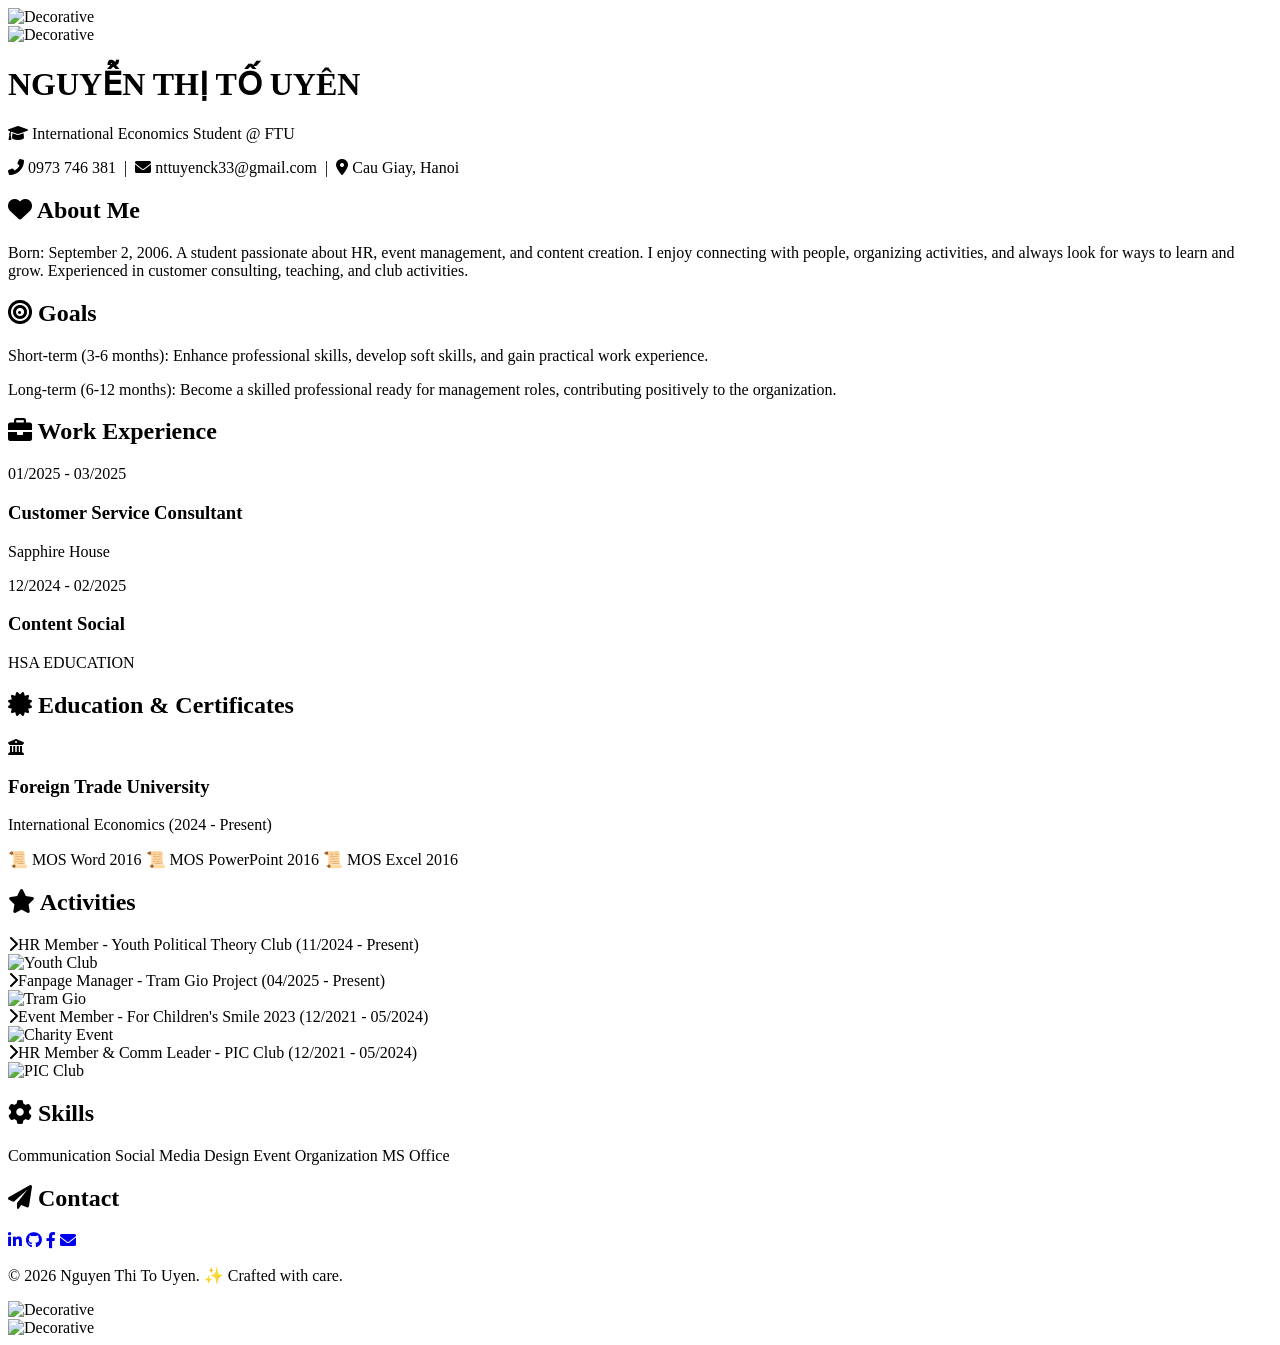
==== index - Copy.html @ 97e745c8 "Add files via upload" ====
<!DOCTYPE html>
<html lang="en">
<head>
    <meta charset="UTF-8">
    <meta name="viewport" content="width=device-width, initial-scale=1.0">
    <title>Nguyễn Thị Tố Uyên - Portfolio</title>
    <link rel="stylesheet" href="style.css">
    <link rel="stylesheet" href="https://cdnjs.cloudflare.com/ajax/libs/font-awesome/6.0.0/css/all.min.css">
</head>
<body>
    <div class="container">
        <!-- Cột ảnh bên trái - 2 ảnh -->
        <div class="sidebar left-sidebar">
            <div class="decor-image">
                <img src="https://via.placeholder.com/200x200/F2A7AD/FFFFFF?text=🌸" alt="Decorative">
            </div>
            <div class="decor-image">
                <img src="https://via.placeholder.com/200x200/F2A2C0/FFFFFF?text=✨" alt="Decorative">
            </div>
        </div>

        <!-- Nội dung chính giữa -->
        <div class="main-content">
            <div class="content">
                <!-- Header -->
                <header class="fade-in">
                    <h1>NGUYỄN THỊ TỐ UYÊN</h1>
                    <p class="subtitle"><i class="fas fa-graduation-cap"></i> International Economics Student @ FTU</p>
                    <p class="contact">
                        <i class="fas fa-phone-alt"></i> 0973 746 381 &nbsp;|&nbsp;
                        <i class="fas fa-envelope"></i> nttuyenck33@gmail.com &nbsp;|&nbsp;
                        <i class="fas fa-map-marker-alt"></i> Cau Giay, Hanoi
                    </p>
                </header>

                <!-- About Me -->
                <section class="scroll-reveal">
                    <h2><i class="fas fa-heart"></i> About Me</h2>
                    <p>Born: September 2, 2006. A student passionate about HR, event management, and content creation. I enjoy connecting with people, organizing activities, and always look for ways to learn and grow. Experienced in customer consulting, teaching, and club activities.</p>
                </section>

                <!-- Goals -->
                <section class="scroll-reveal">
                    <h2><i class="fas fa-bullseye"></i> Goals</h2>
                    <div class="goals-list">
                        <p><span class="goal-label">Short-term (3-6 months):</span> Enhance professional skills, develop soft skills, and gain practical work experience.</p>
                        <p><span class="goal-label">Long-term (6-12 months):</span> Become a skilled professional ready for management roles, contributing positively to the organization.</p>
                    </div>
                </section>

                <!-- Work Experience -->
                <section class="scroll-reveal">
                    <h2><i class="fas fa-briefcase"></i> Work Experience</h2>
                    <div class="timeline-item">
                        <div class="timeline-date">01/2025 - 03/2025</div>
                        <div class="timeline-content">
                            <h3>Customer Service Consultant</h3>
                            <p class="company">Sapphire House</p>
                        </div>
                    </div>
                    <div class="timeline-item">
                        <div class="timeline-date">12/2024 - 02/2025</div>
                        <div class="timeline-content">
                            <h3>Content Social </h3>
                            <p class="company">HSA EDUCATION</p>
                        </div>
                    </div>
                </section>

                <!-- Education & Certificates -->
                <section class="scroll-reveal">
                    <h2><i class="fas fa-certificate"></i> Education & Certificates</h2>
                    <div class="edu-item">
                        <i class="fas fa-university"></i>
                        <div><h3>Foreign Trade University</h3><p>International Economics (2024 - Present)</p></div>
                    </div>
                    <div class="certs">
                        <span class="cert-badge">📜 MOS Word 2016</span>
                        <span class="cert-badge">📜 MOS PowerPoint 2016</span>
                        <span class="cert-badge">📜 MOS Excel 2016</span>
                    </div>
                </section>

                <!-- Activities -->
                <section class="scroll-reveal">
                    <h2><i class="fas fa-star"></i> Activities</h2>
                    <div class="activities-container">
                        <div class="activity-item">
                            <div class="activity-info"><i class="fas fa-chevron-right"></i><span>HR Member - Youth Political Theory Club (11/2024 - Present)</span></div>
                            <div class="activity-image"><img src="https://via.placeholder.com/200x120/F2A7AD/FFFFFF?text=Youth+Club" alt="Youth Club"></div>
                        </div>
                        <div class="activity-item">
                            <div class="activity-info"><i class="fas fa-chevron-right"></i><span>Fanpage Manager - Tram Gio Project (04/2025 - Present)</span></div>
                            <div class="activity-image"><img src="https://via.placeholder.com/200x120/F2A2C0/FFFFFF?text=Tram+Gio" alt="Tram Gio"></div>
                        </div>
                        <div class="activity-item">
                            <div class="activity-info"><i class="fas fa-chevron-right"></i><span>Event Member - For Children's Smile 2023 (12/2021 - 05/2024)</span></div>
                            <div class="activity-image"><img src="https://via.placeholder.com/200x120/F2D98D/4a4a4a?text=Children+Smile" alt="Charity Event"></div>
                        </div>
                        <div class="activity-item">
                            <div class="activity-info"><i class="fas fa-chevron-right"></i><span>HR Member & Comm Leader - PIC Club (12/2021 - 05/2024)</span></div>
                            <div class="activity-image"><img src="https://via.placeholder.com/200x120/F2D0D3/4a4a4a?text=PIC+Club" alt="PIC Club"></div>
                        </div>
                    </div>
                </section>

                <!-- Skills -->
                <section class="scroll-reveal">
                    <h2><i class="fas fa-cog"></i> Skills</h2>
                    <div class="skills">
                        <span class="skill-tag">Communication</span>
                        <span class="skill-tag">Social Media</span>
                        <span class="skill-tag">Design</span>
                        <span class="skill-tag">Event Organization</span>
                        <span class="skill-tag">MS Office</span>
                    </div>
                </section>

                <!-- Contact -->
                <section class="scroll-reveal">
                    <h2><i class="fas fa-paper-plane"></i> Contact</h2>
                    <div class="contact-icons">
                        <a href="#" class="contact-icon"><i class="fab fa-linkedin-in"></i></a>
                        <a href="#" class="contact-icon"><i class="fab fa-github"></i></a>
                        <a href="#" class="contact-icon"><i class="fab fa-facebook-f"></i></a>
                        <a href="#" class="contact-icon"><i class="fas fa-envelope"></i></a>
                    </div>
                </section>

                <footer>
                    <p>© 2026 Nguyen Thi To Uyen. ✨ Crafted with care.</p>
                </footer>
            </div>
        </div>

        <!-- Cột ảnh bên phải - 2 ảnh -->
        <div class="sidebar right-sidebar">
            <div class="decor-image">
                <img src="https://via.placeholder.com/200x200/F2D0D3/4a4a4a?text=🌈" alt="Decorative">
            </div>
            <div class="decor-image">
                <img src="https://via.placeholder.com/200x200/F2D98D/4a4a4a?text=🦊" alt="Decorative">
            </div>
        </div>
    </div>

    <script>
        // Hiệu ứng xuất hiện khi cuộn
        const reveals = document.querySelectorAll('.scroll-reveal');

        function checkReveal() {
            for (let i = 0; i < reveals.length; i++) {
                const windowHeight = window.innerHeight;
                const revealTop = reveals[i].getBoundingClientRect().top;
                const revealPoint = 150;

                if (revealTop < windowHeight - revealPoint) {
                    reveals[i].classList.add('active');
                }
            }
        }

        window.addEventListener('scroll', checkReveal);
        checkReveal();
    </script>
</body>
</html>
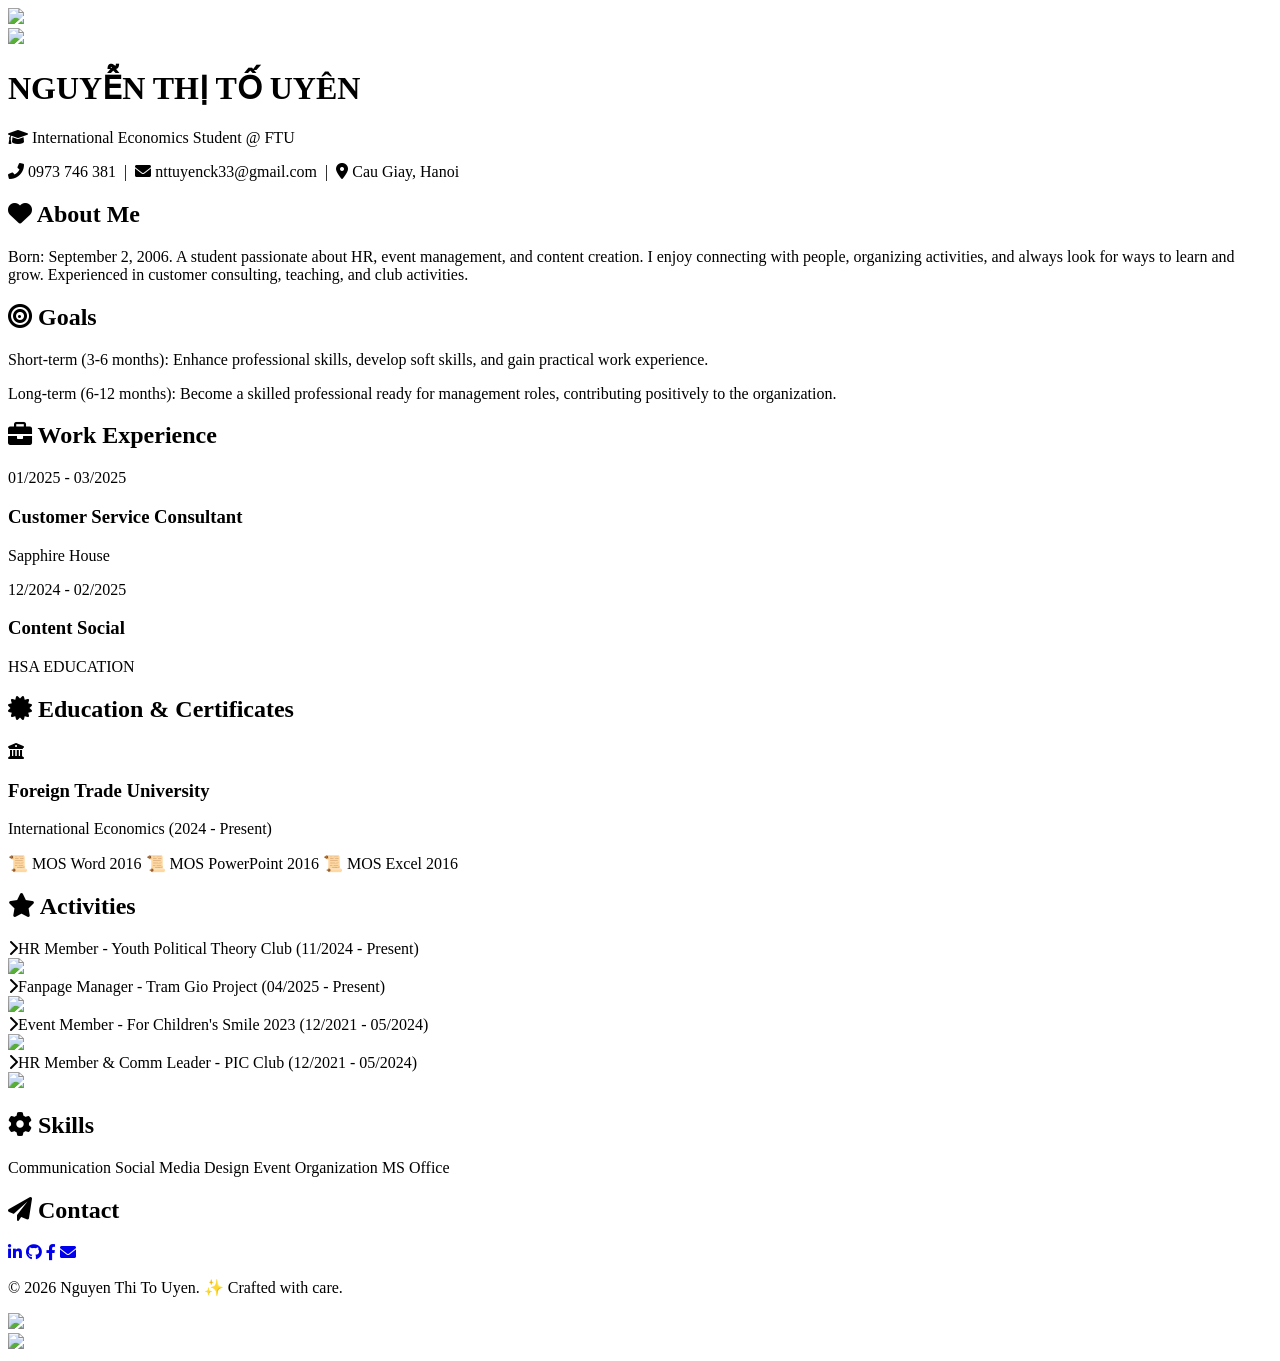
==== commit e883c595: "Update index - Copy.html" ====
--- a/index - Copy.html
+++ b/index - Copy.html
@@ -12,10 +12,10 @@
         <!-- Cột ảnh bên trái - 2 ảnh -->
         <div class="sidebar left-sidebar">
             <div class="decor-image">
-                <img src="https://via.placeholder.com/200x200/F2A7AD/FFFFFF?text=🌸" alt="Decorative">
+                <img src="https://github.com/nttuyenks/nttuyen29.github.io/blob/main/images/1.jpg">
             </div>
             <div class="decor-image">
-                <img src="https://via.placeholder.com/200x200/F2A2C0/FFFFFF?text=✨" alt="Decorative">
+                <img src="https://github.com/nttuyenks/nttuyen29.github.io/blob/main/images/2.jpg">
             </div>
         </div>
 
@@ -87,19 +87,19 @@
                     <div class="activities-container">
                         <div class="activity-item">
                             <div class="activity-info"><i class="fas fa-chevron-right"></i><span>HR Member - Youth Political Theory Club (11/2024 - Present)</span></div>
-                            <div class="activity-image"><img src="https://via.placeholder.com/200x120/F2A7AD/FFFFFF?text=Youth+Club" alt="Youth Club"></div>
+                            <div class="activity-image"><img src="https://github.com/nttuyenks/nttuyen29.github.io/blob/main/images/9.jpg"></div>
                         </div>
                         <div class="activity-item">
                             <div class="activity-info"><i class="fas fa-chevron-right"></i><span>Fanpage Manager - Tram Gio Project (04/2025 - Present)</span></div>
-                            <div class="activity-image"><img src="https://via.placeholder.com/200x120/F2A2C0/FFFFFF?text=Tram+Gio" alt="Tram Gio"></div>
+                            <div class="activity-image"><img src="https://github.com/nttuyenks/nttuyen29.github.io/blob/main/images/5.jpg"></div>
                         </div>
                         <div class="activity-item">
                             <div class="activity-info"><i class="fas fa-chevron-right"></i><span>Event Member - For Children's Smile 2023 (12/2021 - 05/2024)</span></div>
-                            <div class="activity-image"><img src="https://via.placeholder.com/200x120/F2D98D/4a4a4a?text=Children+Smile" alt="Charity Event"></div>
+                            <div class="activity-image"><img src="https://github.com/nttuyenks/nttuyen29.github.io/blob/main/images/6.jpg"></div>
                         </div>
                         <div class="activity-item">
                             <div class="activity-info"><i class="fas fa-chevron-right"></i><span>HR Member & Comm Leader - PIC Club (12/2021 - 05/2024)</span></div>
-                            <div class="activity-image"><img src="https://via.placeholder.com/200x120/F2D0D3/4a4a4a?text=PIC+Club" alt="PIC Club"></div>
+                            <div class="activity-image"><img src="https://github.com/nttuyenks/nttuyen29.github.io/blob/main/images/8.jpg"></div>
                         </div>
                     </div>
                 </section>
@@ -136,10 +136,10 @@
         <!-- Cột ảnh bên phải - 2 ảnh -->
         <div class="sidebar right-sidebar">
             <div class="decor-image">
-                <img src="https://via.placeholder.com/200x200/F2D0D3/4a4a4a?text=🌈" alt="Decorative">
+                <img src="https://github.com/nttuyenks/nttuyen29.github.io/blob/main/images/11.jpg">
             </div>
             <div class="decor-image">
-                <img src="https://via.placeholder.com/200x200/F2D98D/4a4a4a?text=🦊" alt="Decorative">
+                <img src="https://github.com/nttuyenks/nttuyen29.github.io/blob/main/images/10.jpg">
             </div>
         </div>
     </div>
@@ -164,4 +164,6 @@
         checkReveal();
     </script>
 </body>
-</html>+
+</html>
+
